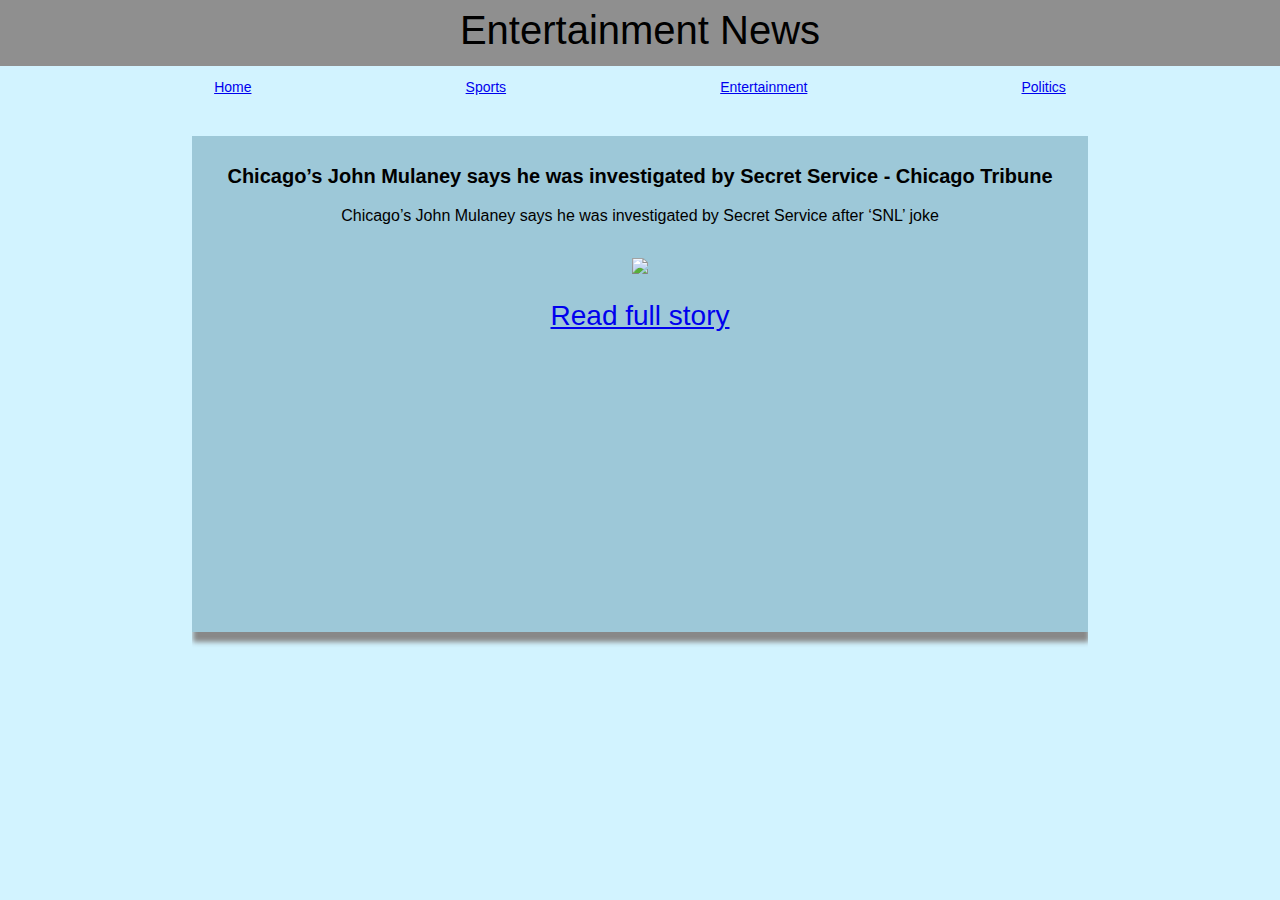
==== entertainment.html @ 5e2f49a0 "Merge pull request #2 from amenos76/endpoints-for-header-links" ====
<!DOCTYPE html>
<html lang="en">
    <head>
        <meta charset="UTF-8">
        <meta name="viewport" content="width=device-width, initial-scale=1.0">
        <title>Entertainment News</title>
        <script src="entertainment.js" defer></script>
        <link rel="stylesheet" href="entertainment.css">
    </head>
    <body>
        <section id="header">
            <h1>Entertainment News</h1>
          </section>
          <section id="navigation">
            <a href="index.html" class="header-links" id="home-link">Home</a>
            <a href="sports.html" class="header-links" id="sports-link">Sports</a>
            <a href="entertainment.html" class="header-links" id="entertainment-link">Entertainment</a>
            <a href="politics.html" class="header-links" id="politics-link">Politics</a>
          </section>
            <div class="container">
      
            </div>
    </body>
</html>
---- entertainment.css ----
/* http://meyerweb.com/eric/tools/css/reset/ 
   v2.0 | 20110126
   License: none (public domain)
*/

html, body, div, span, applet, object, iframe,
h1, h2, h3, h4, h5, h6, p, blockquote, pre,
a, abbr, acronym, address, big, cite, code,
del, dfn, em, img, ins, kbd, q, s, samp,
small, strike, strong, sub, sup, tt, var,
b, u, i, center,
dl, dt, dd, ol, ul, li,
fieldset, form, label, legend,
table, caption, tbody, tfoot, thead, tr, th, td,
article, aside, canvas, details, embed, 
figure, figcaption, footer, header, hgroup, 
menu, nav, output, ruby, section, summary,
time, mark, audio, video {
	margin: 0;
	padding: 0;
	border: 0;
	font-size: 100%;
	font: inherit;
	vertical-align: baseline;
}
/* HTML5 display-role reset for older browsers */
article, aside, details, figcaption, figure, 
footer, header, hgroup, menu, nav, section {
	display: block;
}
body {
	line-height: 1;
}
ol, ul {
	list-style: none;
}
blockquote, q {
	quotes: none;
}
blockquote:before, blockquote:after,
q:before, q:after {
	content: '';
	content: none;
}
table {
	border-collapse: collapse;
	border-spacing: 0;
}

/* end of meyer reset */

#header {
    padding-top: 10px;
    height: 4em;
    background-color: rgb(143, 143, 143);
    display: flex;
    
}

#navigation {
    padding-top: 1em;
    display: flex;
    justify-content: space-evenly;
    padding-bottom: 1em;
}

h1 {
    font-size: 40px;
    text-align: center;
    width: 100%;
}

body {
    font-size: 14px;
    font-family: montserrat, sans-serif;
    background-color: rgb(210, 243, 255);
    width: 100vw;
    height: 100vh;
}
  
.container {
    padding-top: 2em;
    overflow-y: hidden;
    /* max-height: calc(100vh - 4em); */
    width: 70vw;
    margin: auto;
}

.item {
    display: flex;
    flex-direction: column;
    margin-bottom: 1em;
    overflow: auto;
    height: 17em;
    color: rgb(0, 0, 0);
    font-size: 2em;
    text-align: center;
    vertical-align: middle;
    line-height: 1em;
    background-color: rgb(157, 200, 216);
    /* border: 1px solid; */
    padding: 10px;
    box-shadow: 1px 10px 5px #888888;
}

.item > h2 {
    font-size: 20px;
    font-weight: 700;
    line-height: 20px;
    margin-top: 1em;
}

.item > p {
    font-size: 16px;
    margin-top: 1em;
}

.item > img {
    max-width: 40%;
    margin-left: auto;
    margin-right: auto;
    margin-top: 1em;
    margin-bottom: 1em;
}

  .item.sliding-now {
    animation: up 2s linear infinite forwards;
    animation-delay: 3s;
  }
  
  @keyframes up {
    from {
      transform: translateY(0);
    }
    to {
      transform: translateY(calc(-17.5em - 1em));
    }
  }
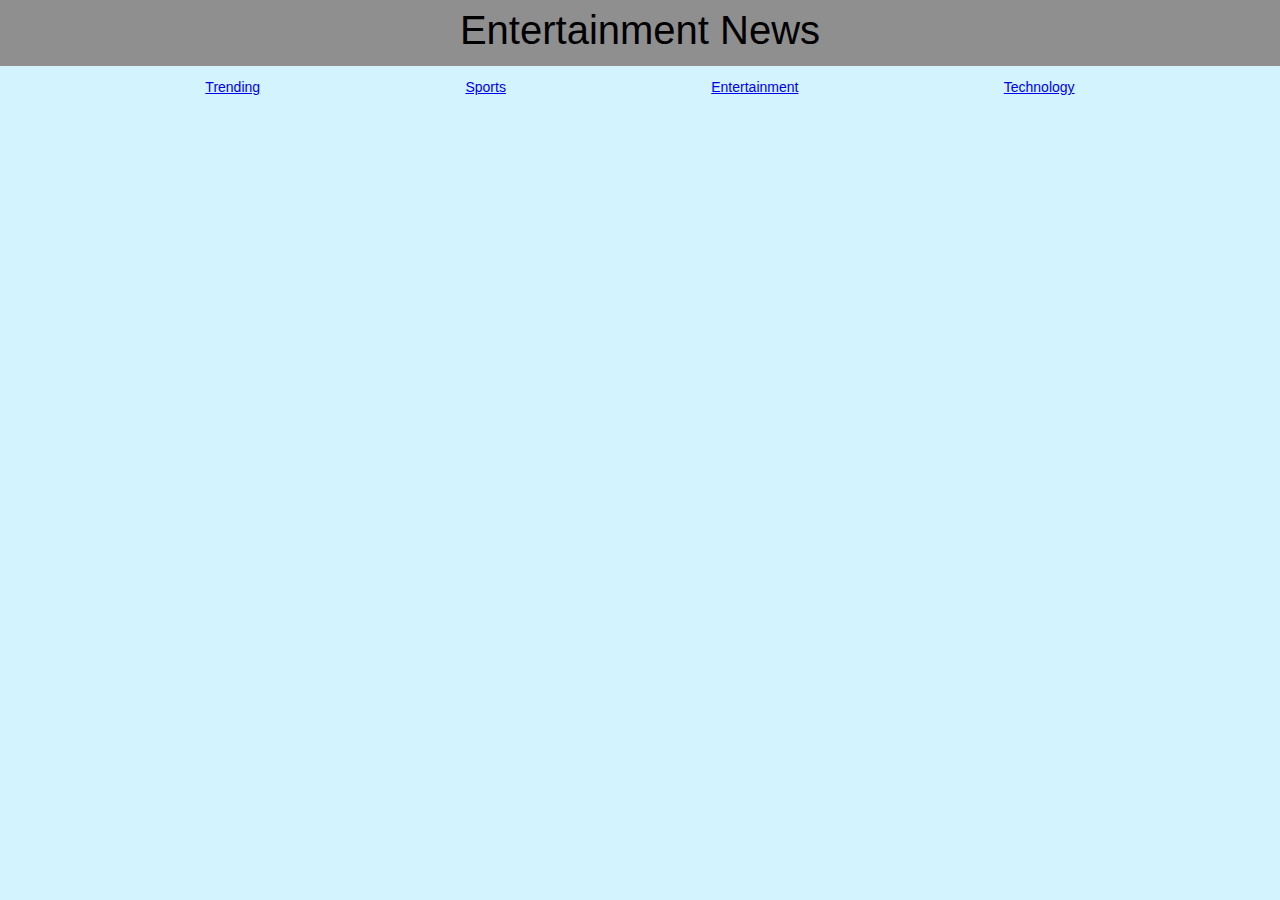
==== commit dd090899: "removed politics page, added technology. Renamed Home to Trending. Trending, Entertainment, Sports a" ====
--- a/entertainment.html
+++ b/entertainment.html
@@ -12,10 +12,10 @@
             <h1>Entertainment News</h1>
           </section>
           <section id="navigation">
-            <a href="index.html" class="header-links" id="home-link">Home</a>
+            <a href="index.html" class="header-links" id="trending-link">Trending</a>
             <a href="sports.html" class="header-links" id="sports-link">Sports</a>
             <a href="entertainment.html" class="header-links" id="entertainment-link">Entertainment</a>
-            <a href="politics.html" class="header-links" id="politics-link">Politics</a>
+            <a href="technology.html" class="header-links" id="technology-link">Technology</a>
           </section>
             <div class="container">
       
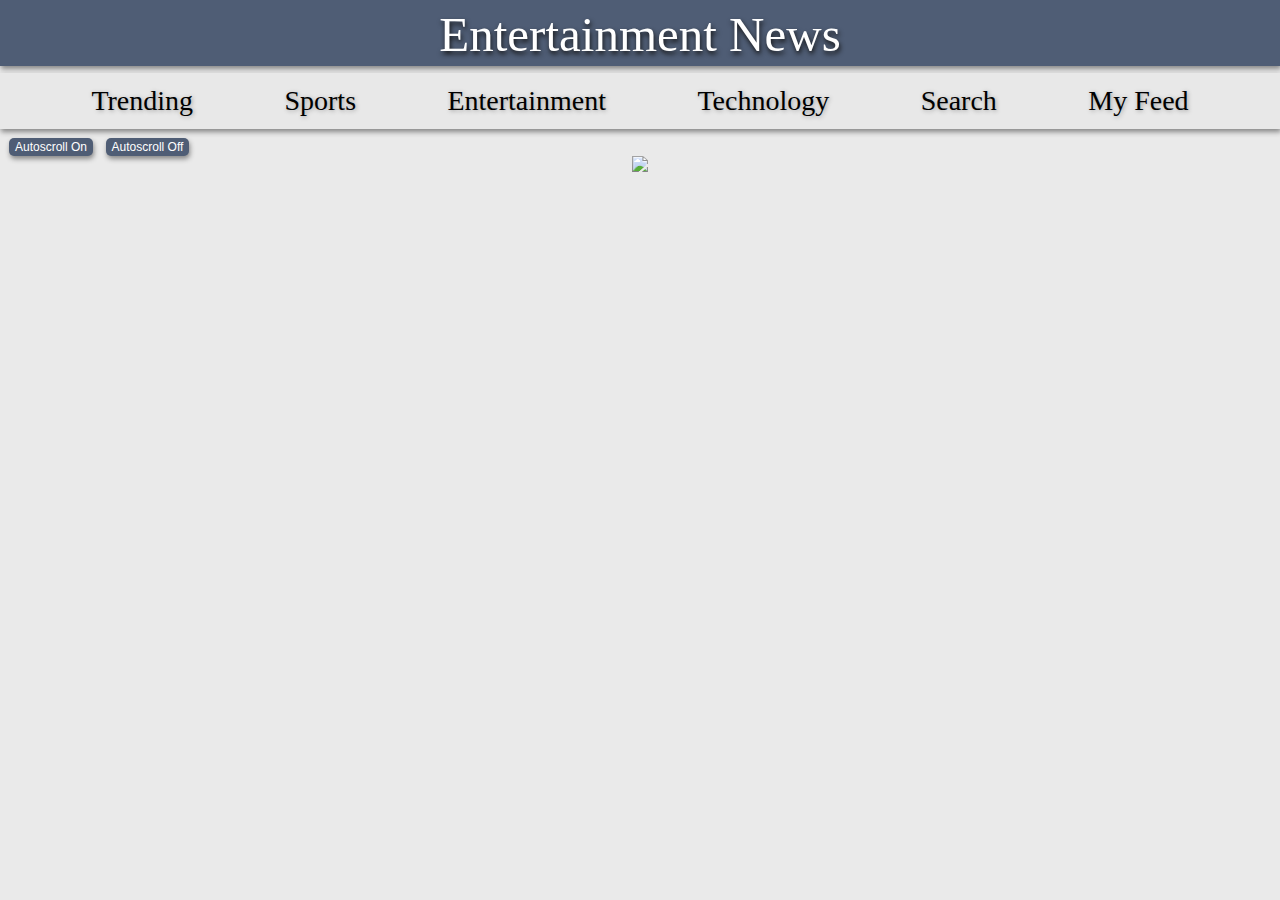
==== commit edb5f3a1: "Merge pull request #9 from amenos76/search-and-favorites" ====
--- a/entertainment.html
+++ b/entertainment.html
@@ -5,7 +5,7 @@
         <meta name="viewport" content="width=device-width, initial-scale=1.0">
         <title>Entertainment News</title>
         <script src="entertainment.js" defer></script>
-        <link rel="stylesheet" href="entertainment.css">
+        <link rel="stylesheet" href="app.css">
     </head>
     <body>
         <section id="header">
@@ -16,9 +16,15 @@
             <a href="sports.html" class="header-links" id="sports-link">Sports</a>
             <a href="entertainment.html" class="header-links" id="entertainment-link">Entertainment</a>
             <a href="technology.html" class="header-links" id="technology-link">Technology</a>
+            <a href="search.html" class="header-links" id="search-link">Search</a>
+            <a href="favorites.html" class="header-links" id="favorites-link">My Feed</a>
           </section>
+          <button id="on-button" class="button">Autoscroll On</button>
+          <button id="off-button" class="button">Autoscroll Off</button>
+            <div class="loading">
+              <img src="https://www2.ihe.net/membership_directory/assets/img/loading.gif">
+            </div>
             <div class="container">
-      
             </div>
     </body>
 </html>--- a/app.css
+++ b/app.css
@@ -0,0 +1,239 @@
+/* http://meyerweb.com/eric/tools/css/reset/ 
+   v2.0 | 20110126
+   License: none (public domain)
+*/
+
+html, body, div, span, applet, object, iframe,
+h1, h2, h3, h4, h5, h6, p, blockquote, pre,
+a, abbr, acronym, address, big, cite, code,
+del, dfn, em, img, ins, kbd, q, s, samp,
+small, strike, strong, sub, sup, tt, var,
+b, u, i, center,
+dl, dt, dd, ol, ul, li,
+fieldset, form, label, legend,
+table, caption, tbody, tfoot, thead, tr, th, td,
+article, aside, canvas, details, embed, 
+figure, figcaption, footer, header, hgroup, 
+menu, nav, output, ruby, section, summary,
+time, mark, audio, video {
+	margin: 0;
+	padding: 0;
+	border: 0;
+	font-size: 100%;
+	font: inherit;
+	vertical-align: baseline;
+}
+/* HTML5 display-role reset for older browsers */
+article, aside, details, figcaption, figure, 
+footer, header, hgroup, menu, nav, section {
+	display: block;
+}
+body {
+	line-height: 1;
+}
+ol, ul {
+	list-style: none;
+}
+blockquote, q {
+	quotes: none;
+}
+blockquote:before, blockquote:after,
+q:before, q:after {
+	content: '';
+	content: none;
+}
+table {
+	border-collapse: collapse;
+	border-spacing: 0;
+}
+
+/* end of meyer reset */
+
+#header {
+  padding-top: 10px;
+  height: 4em;
+  background-color: #4F5D75;
+  display: flex;
+  box-shadow: 1px 3px 5px #888888;
+}
+
+#header > h1 {
+  font-family: 'Bebas Neue', cursive;
+  color: #fff;
+  font-size: 3.5em;
+  text-align: center;
+  width: 100%;
+  text-shadow: 1px 3px 5px #131313;
+}
+
+#navigation {
+  margin-top: 0.5em;
+  padding-top: 1em;
+  display: flex;
+  justify-content: space-evenly;
+  padding-bottom: 1em;
+  background-color:#e8e8e8;
+  position: sticky;
+  top: 0;
+  box-shadow: 1px 3px 5px #888888;
+}
+
+#navigation > a {
+  font-size: 2em;
+  font-family: 'Bebas Neue', cursive;
+  text-shadow: 1px 1px 4px #9d9d9d;
+  color: inherit;
+  text-decoration: none;
+  cursor: pointer;
+  transition-duration: 0.4s;
+}
+
+
+#navigation > a:hover {
+  color:rgb(92, 116, 254);
+}
+
+.button {
+  background-color: #4F5D75;
+  border: none;
+  color: #fff;
+  padding: 2px 6px;
+  margin-top: 0.75em;
+  margin-left: 0.75em;
+  text-align: center;
+  text-decoration: none;
+  display: inline-block;
+  font-size: 12px;
+  box-shadow: 1px 3px 5px #888888;
+  border-radius: 5px;
+  transition-duration: 0.4s;
+  cursor: pointer;
+}
+
+.button:hover {
+  background-color: #fff;
+  color: black;
+}
+
+body {
+  font-size: 14px;
+  background-color:#eaeaea;
+  width: 100vw;
+  height: fit-content;
+}
+
+.loading {
+  display: flex;
+  justify-content: center;
+}
+  
+.container {
+  padding-top: 0.5em;
+  overflow-y: hidden;
+  /* max-height: calc(100vh - 4em); */
+  width: 70vw;
+  margin: auto;
+}
+
+.item {
+  display: flex;
+  flex-direction: column;
+  margin-bottom: 1em;
+  margin-right: 0.5em;
+  margin-left: 0.5em;
+  overflow: auto;
+  height: 17em;
+  color: rgb(0, 0, 0);
+  font-size: 2em;
+  text-align: center;
+  align-items: center;
+  vertical-align: middle;
+  line-height: 1em;
+  background-color:#fdfdff;
+  padding: 10px;
+  box-shadow: 1px 3px 5px #888888;
+  border-radius: 10px;
+}
+
+.item > h2 {
+  font-size: 22px;
+  font-weight: 700;
+  line-height: 20px;
+  margin-top: 0.5em;
+  margin-bottom: 0.5em;
+}
+
+.item > p {
+  font-size: 16px;
+  margin-top: 0.5em;
+  margin-bottom: 0.5em;
+  margin-left: auto;
+  margin-right: auto;
+  max-width: 75%;
+}
+
+.item > img {
+  /* max-width: 35%; */
+  max-height: 50%;
+  margin-left: auto;
+  margin-right: auto;
+  margin-top: 0.5em;
+  margin-bottom: 0.5em;
+}
+
+.item > a {
+  font-family: 'Bebas Neue', cursive;
+  color: inherit;
+  text-decoration: none;
+  cursor: pointer;
+  margin-top: 0.5;
+  margin-bottom: 0.5;
+  transition-duration: 0.4s;
+}
+
+.item > a:hover {
+  color: rgb(92, 116, 254);
+}
+
+.item.sliding-now {
+  animation: up 2s linear infinite forwards;
+  animation-delay: 3s;
+}
+
+@keyframes up {
+  from {
+    transform: translateY(0);
+  }
+  to {
+    transform: translateY(calc(-17.5em - 1em));
+  }
+}
+
+#search-container {
+  padding-top: 1em;
+  overflow-y: hidden;
+  /* max-height: calc(100vh - 4em); */
+  width: 30vw;
+  margin: auto;
+}
+
+form {
+  display: flex;
+  flex-direction: column;
+  margin-bottom: 1em;
+  margin-right: 0.5em;
+  margin-left: 0.5em;
+  overflow: auto;
+  height: 8em;
+  color: rgb(0, 0, 0);
+  font-family: 'Bebas Neue', cursive;
+  font-size: 2em;
+  text-align: center;
+  align-items: center;
+  vertical-align: middle;
+  line-height: 2em;
+  background-color:#fdfdff;
+  padding: 10px;
+  box-shadow: 1px 3px 5px #888888;
+  border-radius: 10px;
+}
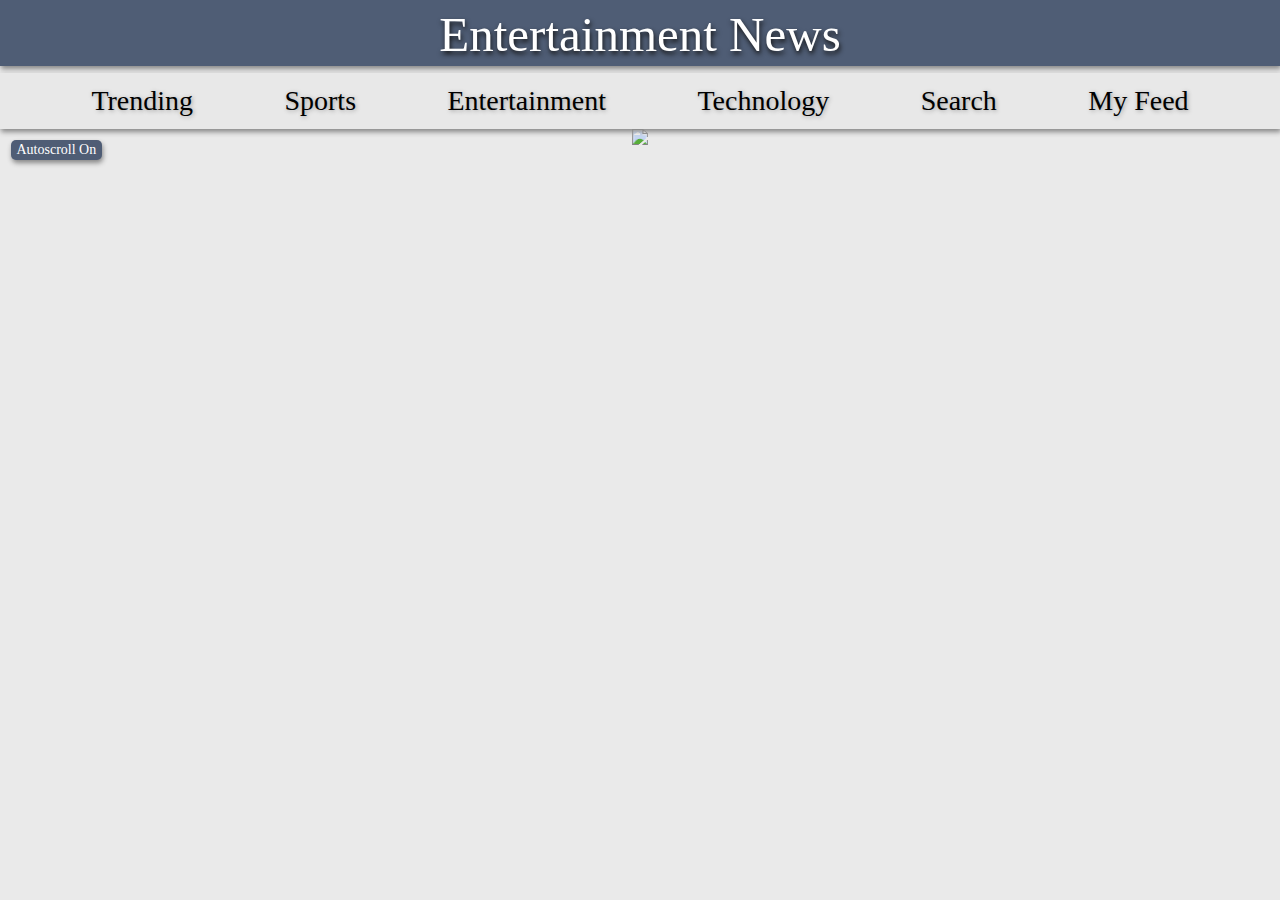
==== commit d1d92b17: "button div sized properly, removed autoscroll off button" ====
--- a/entertainment.html
+++ b/entertainment.html
@@ -19,8 +19,10 @@
             <a href="search.html" class="header-links" id="search-link">Search</a>
             <a href="favorites.html" class="header-links" id="favorites-link">My Feed</a>
           </section>
-          <button id="on-button" class="button">Autoscroll On</button>
-          <button id="off-button" class="button">Autoscroll Off</button>
+          <div id="button-div">
+            <button id="on-button" class="button">Autoscroll On</button>
+            <!-- <button id="off-button" class="button">Autoscroll Off</button> -->
+          </div>
             <div class="loading">
               <img src="https://www2.ihe.net/membership_directory/assets/img/loading.gif">
             </div>
--- a/app.css
+++ b/app.css
@@ -1,3 +1,5 @@
+@import url('https://fonts.googleapis.com/css2?family=Montserrat&family=Roboto&display=swap');
+
 /* http://meyerweb.com/eric/tools/css/reset/ 
    v2.0 | 20110126
    License: none (public domain)
@@ -88,9 +90,13 @@
   transition-duration: 0.4s;
 }
 
-
 #navigation > a:hover {
   color:rgb(92, 116, 254);
+}
+
+#button-div {
+  width: 15vw;
+  height: 0vh;
 }
 
 .button {
@@ -115,6 +121,11 @@
   color: black;
 }
 
+#on-button, #off-button {
+  font-family: 'Bebas Neue', cursive;
+  font-size: 14px;
+}
+
 body {
   font-size: 14px;
   background-color:#eaeaea;
@@ -128,7 +139,7 @@
 }
   
 .container {
-  padding-top: 0.5em;
+  padding-top: 1em;
   overflow-y: hidden;
   /* max-height: calc(100vh - 4em); */
   width: 70vw;
@@ -156,6 +167,7 @@
 }
 
 .item > h2 {
+  font-family: "Roboto", sans-serif;
   font-size: 22px;
   font-weight: 700;
   line-height: 20px;
@@ -164,6 +176,7 @@
 }
 
 .item > p {
+  font-family: "Roboto", sans-serif;
   font-size: 16px;
   margin-top: 0.5em;
   margin-bottom: 0.5em;
@@ -193,6 +206,12 @@
 
 .item > a:hover {
   color: rgb(92, 116, 254);
+}
+
+#favorites-button {
+  font-family: 'Bebas Neue', cursive;
+  font-size: 16px;
+  
 }
 
 .item.sliding-now {
@@ -237,3 +256,31 @@
   box-shadow: 1px 3px 5px #888888;
   border-radius: 10px;
 }
+
+#results-message {
+  display: flex;
+  flex-direction: column;
+  text-align: center;
+  font-family: 'Bebas Neue', cursive;
+  font-size: 28px;
+  padding-bottom: 0.5em;
+  color: #4F5D75;
+}
+
+#no-results-found-card {
+  height: 4.0em;
+  width: 40vw;
+  margin: auto;
+  margin-top: 0.0em;
+  margin-bottom: 0.5em;
+}
+
+#no-results-found-card > p {
+  font-family: "Roboto", sans-serif;
+  font-size: 20px;
+}
+#no-results-found-card > h2 {
+  font-family: "Bebas Neue", sans-serif;
+  font-size: 34px;
+  
+}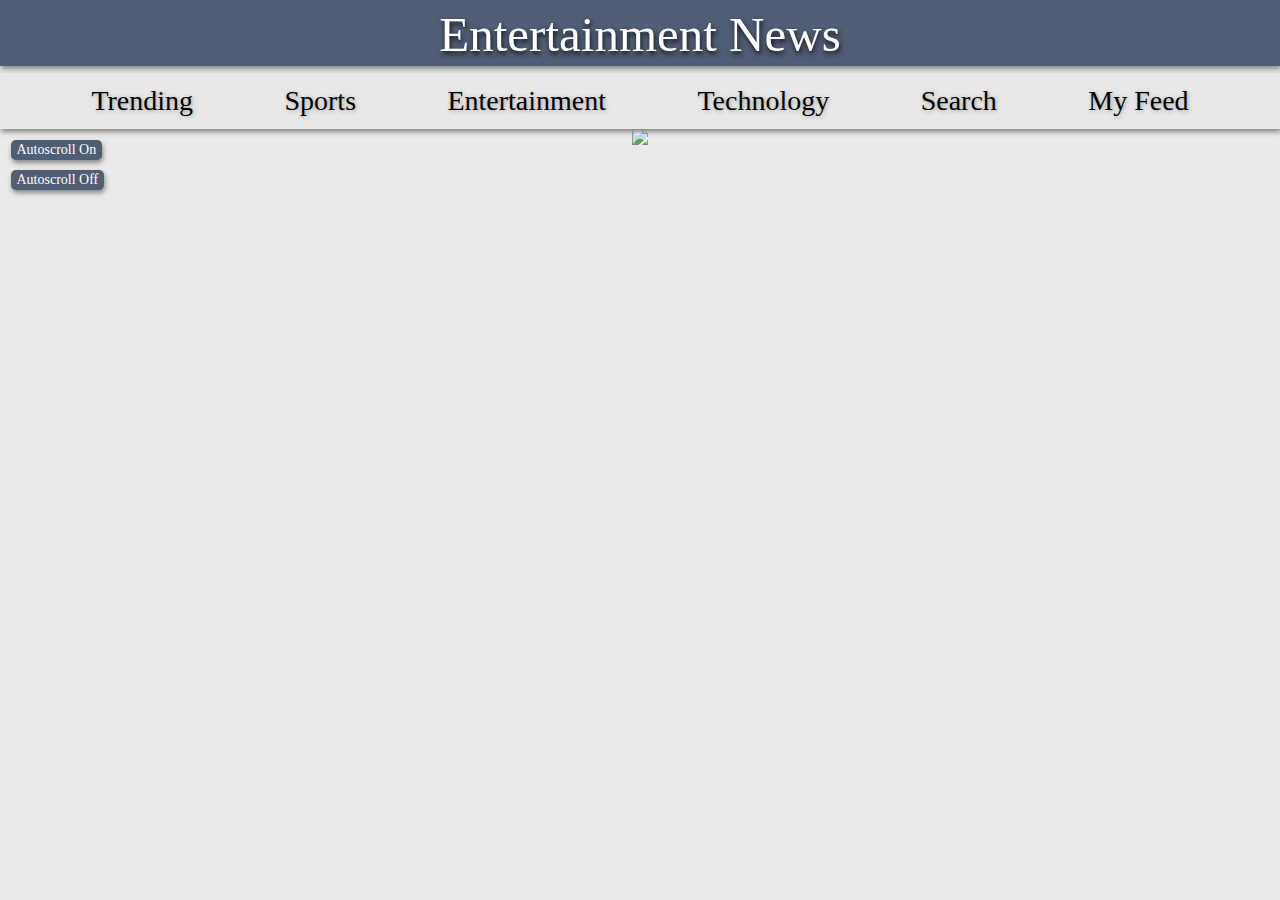
==== commit 8dac4929: "working favorite button" ====
--- a/entertainment.html
+++ b/entertainment.html
@@ -21,7 +21,7 @@
           </section>
           <div id="button-div">
             <button id="on-button" class="button">Autoscroll On</button>
-            <!-- <button id="off-button" class="button">Autoscroll Off</button> -->
+            <button id="off-button" class="button">Autoscroll Off</button>
           </div>
             <div class="loading">
               <img src="https://www2.ihe.net/membership_directory/assets/img/loading.gif">
--- a/app.css
+++ b/app.css
@@ -121,9 +121,15 @@
   color: black;
 }
 
+.button:focus {
+  background-color: rgb(92, 116, 254);
+  color: black;
+}
+
 #on-button, #off-button {
   font-family: 'Bebas Neue', cursive;
   font-size: 14px;
+  
 }
 
 body {
@@ -208,10 +214,14 @@
   color: rgb(92, 116, 254);
 }
 
-#favorites-button {
+#favorites-button, #delete-button {
   font-family: 'Bebas Neue', cursive;
   font-size: 16px;
-  
+}
+
+#favorites-button:focus {
+  background-color: white;
+  color: black;
 }
 
 .item.sliding-now {
@@ -231,7 +241,6 @@
 #search-container {
   padding-top: 1em;
   overflow-y: hidden;
-  /* max-height: calc(100vh - 4em); */
   width: 30vw;
   margin: auto;
 }
@@ -279,8 +288,28 @@
   font-family: "Roboto", sans-serif;
   font-size: 20px;
 }
+
 #no-results-found-card > h2 {
   font-family: "Bebas Neue", sans-serif;
   font-size: 34px;
   
+}
+
+#nothing-saved-card {
+  height: 5.0em;
+  width: 40vw;
+  margin: auto;
+  margin-top: 0.0em;
+  margin-bottom: 0.5em;
+}
+
+#nothing-saved-card > p {
+  font-family: "Roboto", sans-serif;
+  font-size: 20px;
+}
+
+#nothing-saved-card > h2 {
+  font-family: "Bebas Neue", sans-serif;
+  font-size: 34px;
+  
 }